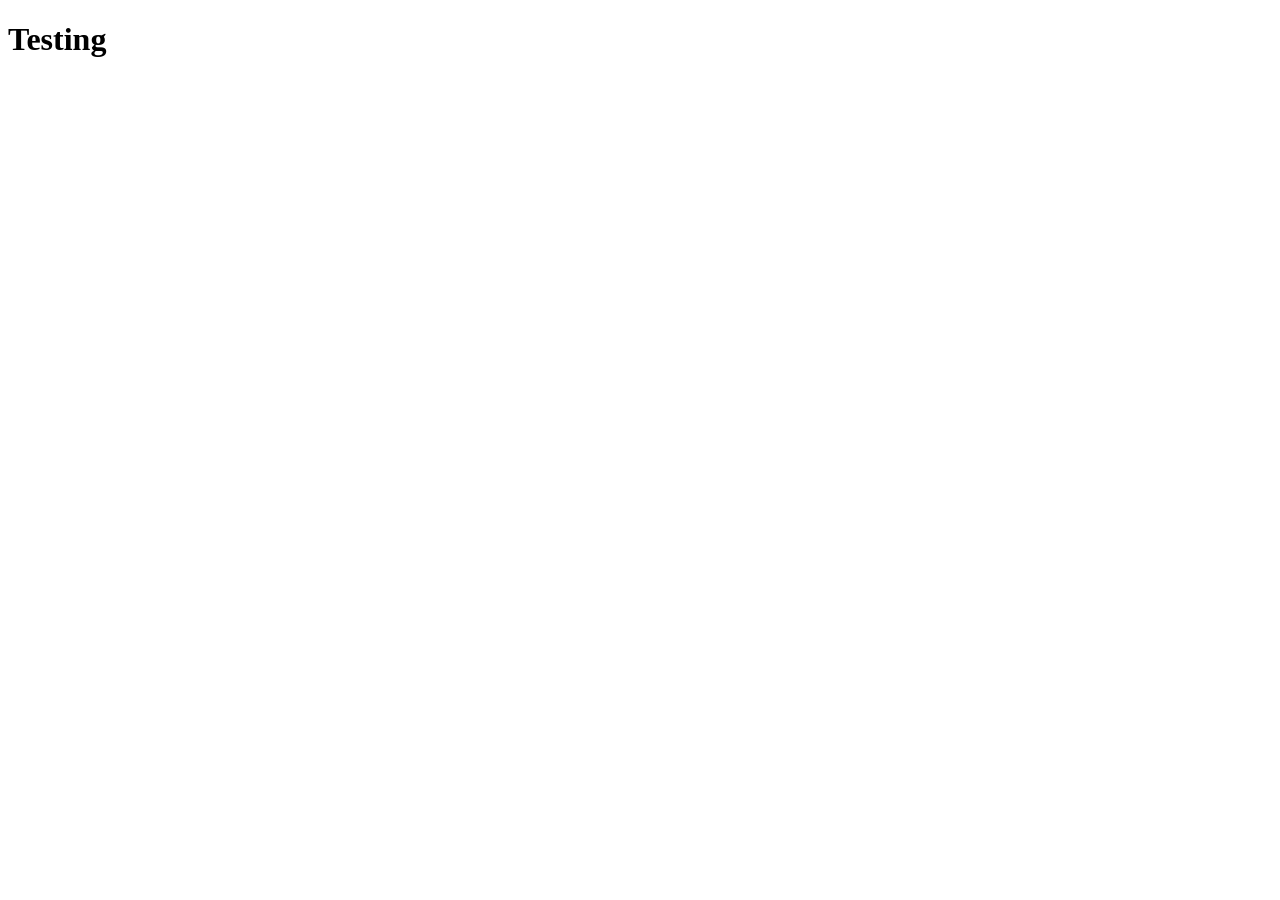
==== public/index.html @ 09c075a4 "Added an index for /public." ====
<!DOCTYPE html>
<html lang="en">
  <head>
    <meta charset="UTF-8">
    <meta name="viewport" content="width=device-width, initial-scale=1">
    <title></title>
    <link href="assets/css/style.css" rel="stylesheet">
  </head>
  <body>
  <h1>Testing</h1>
  </body>
</html>
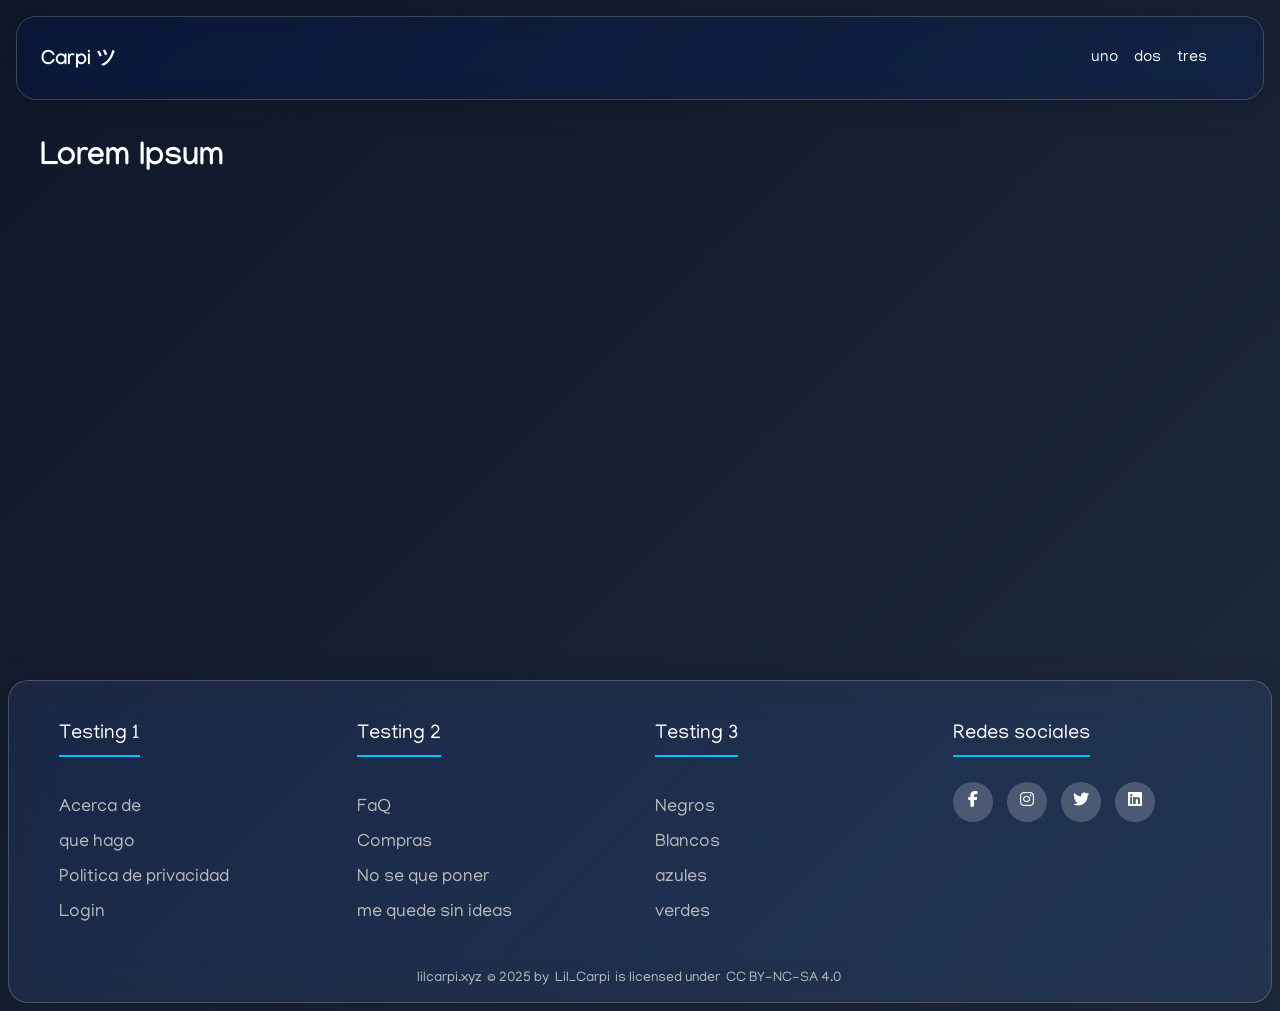
==== commit 1b84eb07: "Added common template" ====
--- a/public/index.html
+++ b/public/index.html
@@ -1,12 +1,81 @@
 <!DOCTYPE html>
-<html lang="en">
+<html lang="es">
   <head>
     <meta charset="UTF-8">
     <meta name="viewport" content="width=device-width, initial-scale=1">
     <title></title>
     <link href="assets/css/style.css" rel="stylesheet">
+    <link href="https://fonts.googleapis.com/css2?family=Manjari:wght@400;700&display=swap" rel="stylesheet">
+    <link rel="stylesheet" href="https://cdnjs.cloudflare.com/ajax/libs/font-awesome/6.5.1/css/all.min.css">
   </head>
   <body>
-  <h1>Testing</h1>
+
+    <header>
+      <nav class="navbar">
+        <div class="logoContainer">
+          <a href="https://lilcarpi.xyz/pages/lobby/indexold.html">Carpi ツ</a>
+        </div>
+
+        <ul class="navbarLinks">
+          <li><a href="#">uno</a></li>
+          <li><a href="#">dos</a></li>
+          <li><a href="#">tres</a></li>
+        </ul>
+      </nav>
+    </header>
+
+    <main class="content">
+      <h1>Lorem Ipsum</h1>
+    </main>
+
+
+    <footer class="footer">
+      <div class="container">
+        <div class="footerRow">
+          <div class="footerLinks">
+            <h4>Testing 1</h4>
+            <ul>
+              <li><a href="#">Acerca de</a></li>
+              <li><a href="#">que hago</a></li>
+              <li><a href="#">Politica de privacidad</a></li>
+              <li><a href="#">Login</a></li>
+            </ul>
+          </div>
+           <div class="footerLinks">
+            <h4>Testing 2</h4>
+            <ul>
+              <li><a href="#">FaQ</a></li>
+              <li><a href="#">Compras</a></li>
+              <li><a href="#">No se que poner</a></li>
+              <li><a href="#">me quede sin ideas</a></li>
+            </ul>
+          </div>
+          <div class="footerLinks">
+            <h4>Testing 3</h4>
+            <ul>
+              <li><a href="#">Negros</a></li>
+              <li><a href="#">Blancos</a></li>
+              <li><a href="#">azules</a></li>
+              <li><a href="#">verdes</a></li>
+            </ul>
+          </div>
+          <div class="footerLinks">
+            <h4>Redes sociales</h4>
+            <div class="socialLinks">
+              <a href="#"><i class="fab fa-facebook-f"></i></a>
+              <a href="#"><i class="fab fa-instagram"></i></a>
+              <a href="#"><i class="fab fa-twitter"></i></a>
+              <a href="#"><i class="fab fa-linkedin"></i></a>
+            </div>
+          </div>
+
+          <div class="creativeCommons">
+            <a href="https://lilcarpi.xyz">lilcarpi.xyz</a> © 2025 by <a href="https://lilcarpi.xyz">Lil_Carpi</a> is licensed under <a href="https://creativecommons.org/licenses/by-nc-sa/4.0/">CC BY-NC-SA 4.0</a><img src="https://mirrors.creativecommons.org/presskit/icons/cc.svg" alt="" style="max-width: 1em;max-height:1em;margin-left: .2em;"><img src="https://mirrors.creativecommons.org/presskit/icons/by.svg" alt="" style="max-width: 1em;max-height:1em;margin-left: .2em;"><img src="https://mirrors.creativecommons.org/presskit/icons/nc.svg" alt="" style="max-width: 1em;max-height:1em;margin-left: .2em;"><img src="https://mirrors.creativecommons.org/presskit/icons/sa.svg" alt="" style="max-width: 1em;max-height:1em;margin-left: .2em;">
+          </div>
+
+        </div>
+      </div>
+    </footer>
+
   </body>
 </html>
--- a/public/assets/css/style.css
+++ b/public/assets/css/style.css
@@ -0,0 +1,228 @@
+*
+{
+  padding: 0;
+  box-sizing: border-box;
+  list-style: none;
+}
+body
+{
+  font-family: 'Manjari', sans-serif;
+  background: linear-gradient(135deg, #0f172a, #1e293b);
+  color: white;
+}
+.navbar
+{
+  position:fixed;
+  top: 1rem;
+  left: 1rem;
+  right: 1rem;
+  width: calc(100% -2rem);
+  padding: 1rem 1.5rem;
+  border-radius: 20px;
+  color: white;
+  z-index: 64;
+
+  backdrop-filter: blur(12px) saturate(180%);
+  -webkit-backdrop-filter: blur(12px) saturate(180%);
+  border: 1px solid rgba(255, 255, 255, 0.2);
+  box-shadow: 0 4px 30px rgba(0, 0, 0, 0.2);
+
+  display:flex;
+  justify-content: space-between;
+  align-items: center;
+}
+.logoContainer
+{
+  display: flex;
+  justify-content: center;
+}
+
+.logoContainer a
+{
+  color: white;
+  font-size: 1.125rem;
+  font-weight: bold;
+  margin-right: 1rem;
+  text-decoration: none;
+}
+@media (min-width: 768px){
+  .logoContainer a
+  {
+    font-size: 1.25rem;
+  }
+}
+
+.navbarLinks
+{
+  list-style: none;
+  margin-right: 1rem;
+  padding: 0;
+  flex-grow: 1;
+}
+@media (min-width: 768px){
+  .navbarLinks
+  {
+    display: flex;
+    justify-content: flex-end;
+    align-items: center;
+  }
+}
+
+
+.navbarLinks li
+{
+  margin-right: 0.5rem;
+}
+@media (min-width: 768px) {
+  .navbarLinks li
+  {
+    display: inline-block;
+    margin-right: 1rem;
+  }
+}
+
+.navbarLinks a
+{
+  text-decoration: none;
+  color: white;
+}
+
+.container
+{
+  max-width: 1200px;
+  margin: 0 auto;
+}
+
+.footer
+{
+  bottom: 1rem;
+  left: 1rem;
+  right: 1rem;
+  padding: 1rem;
+  color: white;
+  z-index: 50;
+  border-radius: 20px;
+
+  background: rgba(255, 255, 255, 0.05);
+  backdrop-filter: blur(20px) saturate(180%);
+  -webkit-backdrop-filter: blur(20px) saturate(180%);
+  border: 1px solid rgba(255, 255, 255, 0.2);
+  box-shadow: 0 4px 30px rgba(0, 0, 0, 0.2);
+
+  display: flex;
+  justify-content: center;
+  align-items: center;
+}
+
+.footerRow
+{
+  display: flex;
+  flex-wrap: wrap;
+}
+
+.footerLinks
+{
+  width: 25%;
+  padding: 0 15px;
+}
+
+.footerLinks h4
+{
+  font-size: 20px;
+  color: #FFFFFF;
+  margin-bottom: 25px;
+  font-weight: 500;
+  border-bottom: 2px solid #00c3ff;
+  padding-bottom: 10px;
+  display: inline-block;
+}
+
+.footerLinks ul li a
+{
+  font-size: 18px;
+  text-decoration: none;
+  color: #bbbbbb;
+  display: block;
+  margin-bottom: 15px;
+  transition: all .3s ease;
+}
+
+.footerLinks ul li a:hover
+{
+  color:#ffffff;
+  padding-left: 6px;
+}
+
+.socialLinks a
+{
+  display: inline-block;
+  min-height: 40px;
+  width: 40px;
+  background-color: rgba(255, 255, 255, 0.2);
+  margin: 0 10px 10px 0;
+  text-align: center;
+  line-height: 40px;
+  border-radius: 50%;
+  color: #ffffff;
+  transition: all .5s ease;
+}
+
+.socialLinks a:hover
+{
+  background-color: #00C3FF
+}
+
+@media(max-width: 991px) {
+  .footerRow
+  {
+    text-align:center;
+  }
+  .footerLinks
+  {
+    width: 100%;
+    margin-bottom: 30px;
+  }
+}
+
+.creativeCommons
+{
+  width: 100%;
+  text-align: center;
+  margin-top: 2rem;
+  font-size: 0.875rem;
+  color: #bbbbbb;
+  display: flex;
+  justify-content: center;
+  align-items: center;
+  flex-wrap: wrap;
+  gap: 0.2em;
+}
+
+.creativeCommons a
+{
+  color: #bbbbbb;
+  text-decoration: none;
+  margin: 0 0.2em;
+  transition: color 0.3s ease;
+}
+
+.creativeCommons a:hover
+{
+  color: #ffffff;
+}
+
+.creativeCommons img
+{
+  vertical-align: middle;
+  max-width: 1em;
+  max-height: 1em;
+  margin-left: 0.2em;
+}
+
+
+.content {
+  padding-top: 7rem;
+  padding-bottom: 30rem;
+  max-width: 1200px;
+  margin: 0 auto;
+}
